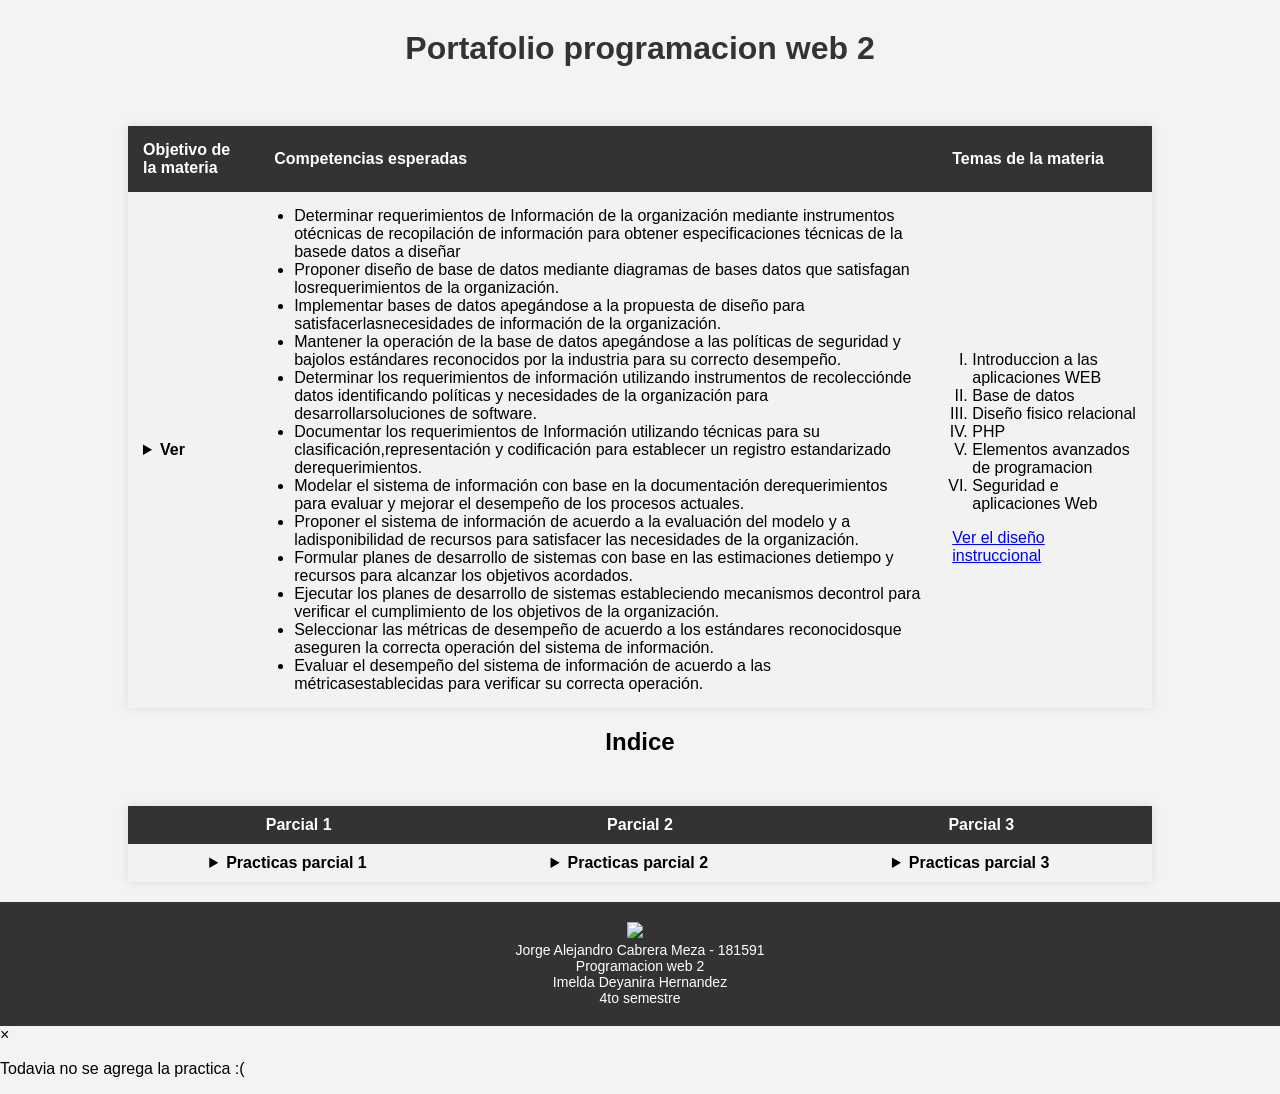
==== index.html @ ec472a56 "Update index.html" ====
<!DOCTYPE HTML>
<html lang="es">
    <head>
        <meta charset="UTF-8">
        <meta name="viewport" content="width=device-width, initial-scale=1.0">
        <title>Portafolio programacion web 2</title>
        <style>
            body {
                font-family: Arial, sans-serif;
                background-color: #f3f3f3;
                margin: 0;
                padding: 0;
            }
    
            h1 {
                text-align: center;
                margin-top: 30px;
                color: #333;
            }
    
            table {
                width: 80%;
                margin: 20px auto;
                border-collapse: collapse;
                background-color: #fff;
                box-shadow: 0 0 10px rgba(0, 0, 0, 0.1);
            }
    
            th, td {
                padding: 15px;
                text-align: left;
            }
    
            th {
                background-color: #333;
                color: #fff;
                font-weight: bold;
            }
    
            tr:nth-child(even) {
                background-color: #f2f2f2;
            }
    
            td ul {
                margin: 0;
                padding-left: 20px;
            }
    
            td details {
                max-width: 300px;
            }
    
            td details summary {
                font-weight: bold;
                cursor: pointer;
            }
    
            td p {
                margin: 0;
            }
    
            ol {
                padding-left: 20px;
            }

            footer {
                background-color: #333;
                color: #fff;
                text-align: center;
                padding: 20px 0;
                position: relative;
                bottom: 0;
                width: 100%;
            }

            .second-table {
                width: 80%;
                margin: 20px auto;
                border-collapse: collapse;
                background-color: #fff;
                box-shadow: 0 0 10px rgba(0, 0, 0, 0.1);
                margin-top: 50px; /* Added margin-top to separate it visually from the first table */
            }

            .second-table th,
            .second-table td {
                padding: 10px; /* Reduced padding */
                text-align: center; /* Center align text */
            }

            .second-table th {
                background-color: #333;
                color: #fff;
                font-weight: bold;
            }

            .second-table tr:nth-child(even) {
                background-color: #f2f2f2;
            }

            footer p {
                font-size: 14px; 
                margin: 5px 0; 
            }
        </style>
    </head>
    <body>
        <h1><center>Portafolio programacion web 2</center></h1>
        <br><table>
            <tbody>
                <tr>
                    <th>Objetivo de la materia</th>
                    <th>Competencias esperadas</th>
                    <th>Temas de la materia</th>
                </tr>
                <tr>
                    <td> <details> <summary>Ver</summary><p>El alumno desarrollará las habilidades necesarias en el uso dellenguaje PHP y Mysql,
                        <br>que le permitan analizar, diseñar y crear sitiosweb dinámicos que den solución a problemas reales,
                        <br>utilizando herramientas adecuadas para asegurar que cumplan con losrequerimientos y estándares de seguridad.
                        <br>Una vez creados, los publicará y administrará.</p></details></td>
                    <td>
                        <ul>
                            <li>Determinar requerimientos de Información de la organización mediante instrumentos otécnicas de recopilación de información para obtener especificaciones técnicas de la basede datos a diseñar</li>
                            <li>Proponer diseño de base de datos mediante diagramas de bases datos que satisfagan losrequerimientos de la organización.</li>
                            <li>Implementar bases de datos apegándose a la propuesta de diseño para satisfacerlasnecesidades de información de la organización.</li>
                            <li>Mantener la operación de la base de datos apegándose a las políticas de seguridad y bajolos estándares reconocidos por la industria para su correcto desempeño.</li>
                            <li>Determinar los requerimientos de información utilizando instrumentos de recolecciónde datos identificando políticas y necesidades de la organización para desarrollarsoluciones de software.</li>
                            <li>Documentar los requerimientos de Información utilizando técnicas para su clasificación,representación y codificación para establecer un registro estandarizado derequerimientos.</li>
                            <li>Modelar el sistema de información con base en la documentación derequerimientos para evaluar y mejorar el desempeño de los procesos actuales.</li>
                            <li>Proponer el sistema de información de acuerdo a la evaluación del modelo y a ladisponibilidad de recursos para satisfacer las necesidades de la organización.</li>
                            <li>Formular planes de desarrollo de sistemas con base en las estimaciones detiempo y recursos para alcanzar los objetivos acordados.</li>
                            <li>Ejecutar los planes de desarrollo de sistemas estableciendo mecanismos decontrol para verificar el cumplimiento de los objetivos de la organización.</li>
                            <li>Seleccionar las métricas de desempeño de acuerdo a los estándares reconocidosque aseguren la correcta operación del sistema de información.</li>
                            <li>Evaluar el desempeño del sistema de información de acuerdo a las métricasestablecidas para verificar su correcta operación.</li>
                        </ul>
                    </td>
                    <td>
                        <ol type="I">
                            <li>Introduccion a las aplicaciones WEB</li>
                            <li>Base de datos</li>
                            <li>Diseño fisico relacional</li>
                            <li>PHP</li>
                            <li>Elementos avanzados de programacion</li>
                            <li>Seguridad e aplicaciones Web</li>
                        </ol>
                        <p><a href="Index/Diseño Instruccional Progra Web II.pdf" target="_blank">Ver el diseño instruccional</a></p>
                    </td>
                </tr>
            </tbody>
        </table>
        <h2><center>Indice</center></h2>
        <hgroup>
            <table class="second-table">
                <tbody>
                    <tr>
                        <th>Parcial 1</th>
                        <th>Parcial 2</th>
                        <th>Parcial 3</th>
                    </tr>
                    <tr>
                        <td>
                            <details>
                                <summary onclick="showPracticeInfo(1)">Practicas parcial 1</summary>
                                <ol type="1">
                                    <li>Practica 1 - Ventas de autos Volkswagen</li>
                                    <li>Practica 2 - Prestamo de materiales de biblioteca</li>
                                </ol>
                            </details>
                        </td>
                        <td>
                            <details>
                                <summary onclick="showPracticeInfo(2)">Practicas parcial 2</summary>
                                <ol type="1">
                                    <li>Practica 1 </li>
                                    <li>Practica 2 </li>
                                </ol>
                            </details>
                        </td>
                        <td>
                            <details>
                                <summary onclick="showPracticeInfo(3)">Practicas parcial 3</summary>
                                <ol type="1">
                                    <li>Practica 1 </li>
                                    <li>Practica 2 </li>
                                </ol>
                            </details>
                        </td>
                    </tr>
                </tbody>
            </table>
        </hgroup>

        <footer>
            
            <a href="https://www.upslp.edu.mx/upslp/" target="_blank">
                <img src="https://www.upslp.edu.mx/upslp/wp-content/themes/icemagtheme/images/demo/icemaglogo.png" style="width: 100px; height: auto; margin-right: 10px;">
            </a>
            <p style="margin: 0; text-align: center;">Jorge Alejandro Cabrera Meza - 181591<br>Programacion web 2<br>Imelda Deyanira Hernandez <br> 4to semestre</p>
            
        </footer>

        <div id="myModal" class="modal">
            <div class="modal-content">
                <span class="close" onclick="closeModal()">&times;</span>
                <p id="modal-text">Todavia no se agrega la practica :(</p>
            </div>
        </div>

        <script>
            function showPracticeInfo(practiceNumber) {
                var modal = document.getElementById('myModal');
                var modalText = document.getElementById('modal-text');
                modal.style.display = 'block';
                modalText.innerHTML = "Todavia no se agrega la practica :(";
            }

            function closeModal() {
                var modal = document.getElementById('myModal');
                modal.style.display = 'none';
            }
        </script>

    </body>

</html>
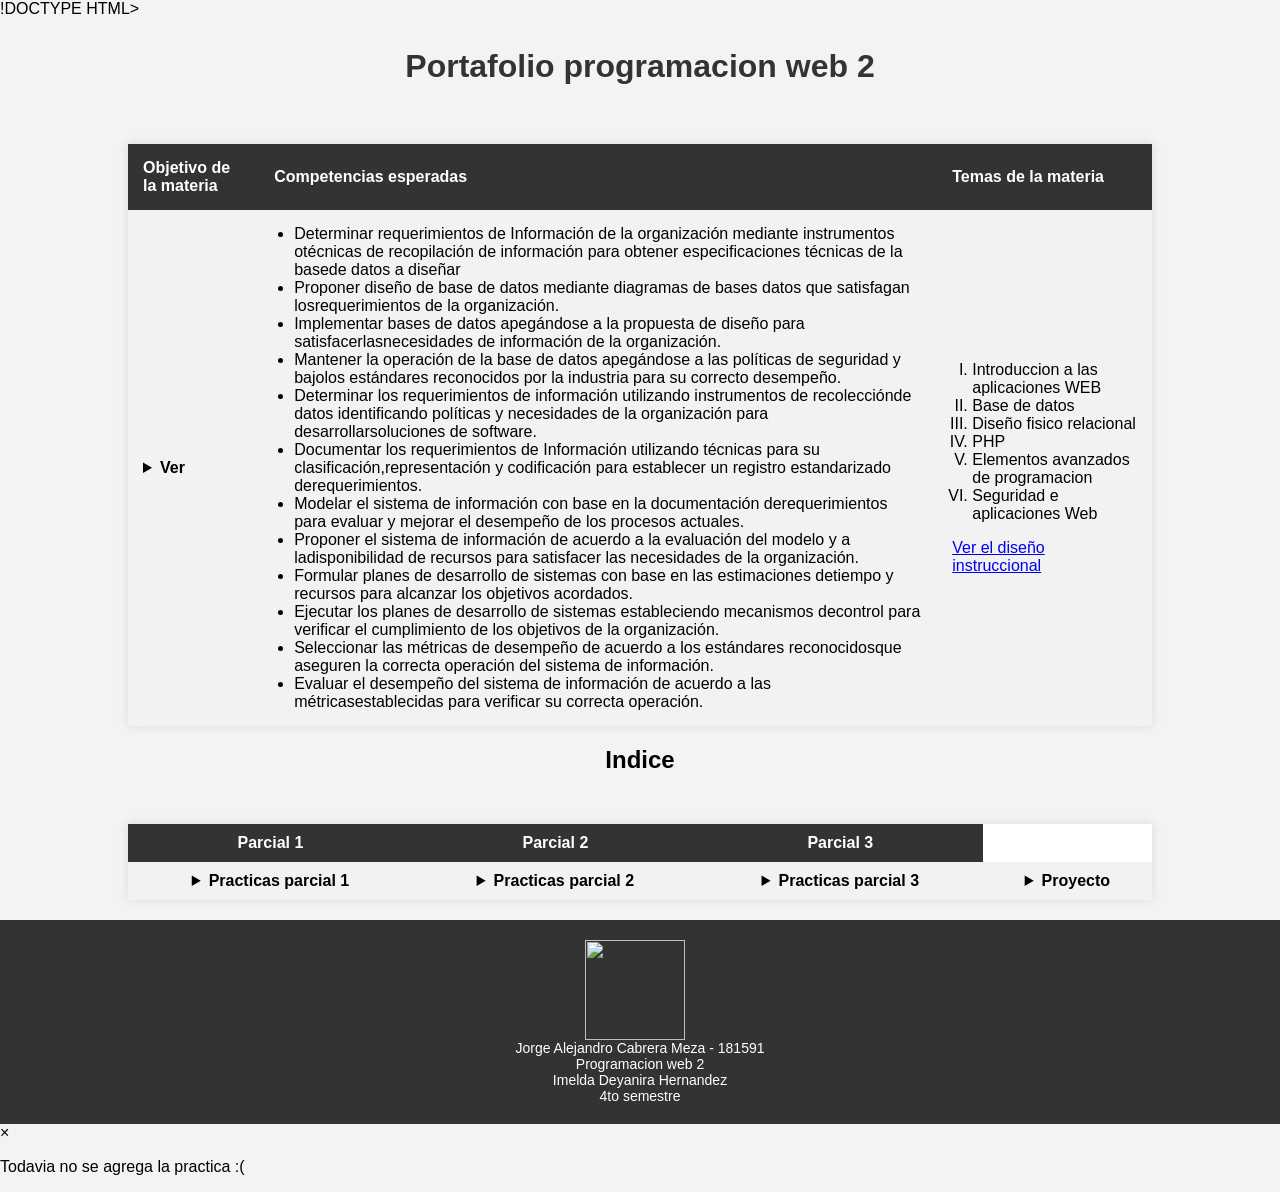
==== commit 940c9995: "Update index.html" ====
--- a/index.html
+++ b/index.html
@@ -1,4 +1,4 @@
-<!DOCTYPE HTML>
+!DOCTYPE HTML>
 <html lang="es">
     <head>
         <meta charset="UTF-8">
@@ -160,28 +160,38 @@
                     <tr>
                         <td>
                             <details>
-                                <summary onclick="showPracticeInfo(1)">Practicas parcial 1</summary>
-                                <ol type="1">
-                                    <li>Practica 1 - Ventas de autos Volkswagen</li>
-                                    <li>Practica 2 - Prestamo de materiales de biblioteca</li>
-                                </ol>
-                            </details>
-                        </td>
-                        <td>
-                            <details>
-                                <summary onclick="showPracticeInfo(2)">Practicas parcial 2</summary>
-                                <ol type="1">
-                                    <li>Practica 1 </li>
-                                    <li>Practica 2 </li>
-                                </ol>
-                            </details>
-                        </td>
-                        <td>
-                            <details>
-                                <summary onclick="showPracticeInfo(3)">Practicas parcial 3</summary>
-                                <ol type="1">
-                                    <li>Practica 1 </li>
-                                    <li>Practica 2 </li>
+                                <summary>Practicas parcial 1</summary>
+                                <ol type="1">
+                                    <li><a href="Index/P1/Practica1.html" target="_blank">Practica 1 - Ventas de autos Volkswagen</a></li>
+                                    <li><a href="Index/P1/Practica2.html" target="_blank">Practica 2 - Prestamo de materiales de biblioteca</a></li>
+                                    <li><a href="Index/Practico1/Practico.html" target="_blank">Examen Practico Parcial 1</a></li>
+                                </ol>
+                            </details>
+                        </td>
+                        <td>
+                            <details>
+                                <summary >Practicas parcial 2</summary>
+                                <ol type="1">
+                                    <li><a href="Index/P2/Actividad1.php" target="_blank">Practica 1</a> </li>
+                                    <li><a href="Index.html" onclick="showPracticeInfo(2)">Practica 2</a> </li>
+                                </ol>
+                            </details>
+                        </td>
+                        <td>
+                            <details>
+                                <summary>Practicas parcial 3</summary>
+                                <ol type="1">
+                                    <li><a href="Index.html" onclick="showPracticeInfo(3)"> Practica 1</a></li>
+                                    <li><a href="Index.html" onclick="showPracticeInfo(3)"> Practica 2</a></li>
+                                </ol>
+                            </details>
+                        </td>
+                        <td>
+                            <details>
+                                <summary>Proyecto</summary>
+                                <ol type="1">
+                                    <li><a href="Index/Proyecto/Proyecto.html" target="_blank">Definición de objetivos</a></li>
+                                    
                                 </ol>
                             </details>
                         </td>
@@ -223,3 +233,4 @@
     </body>
 
 </html>
+
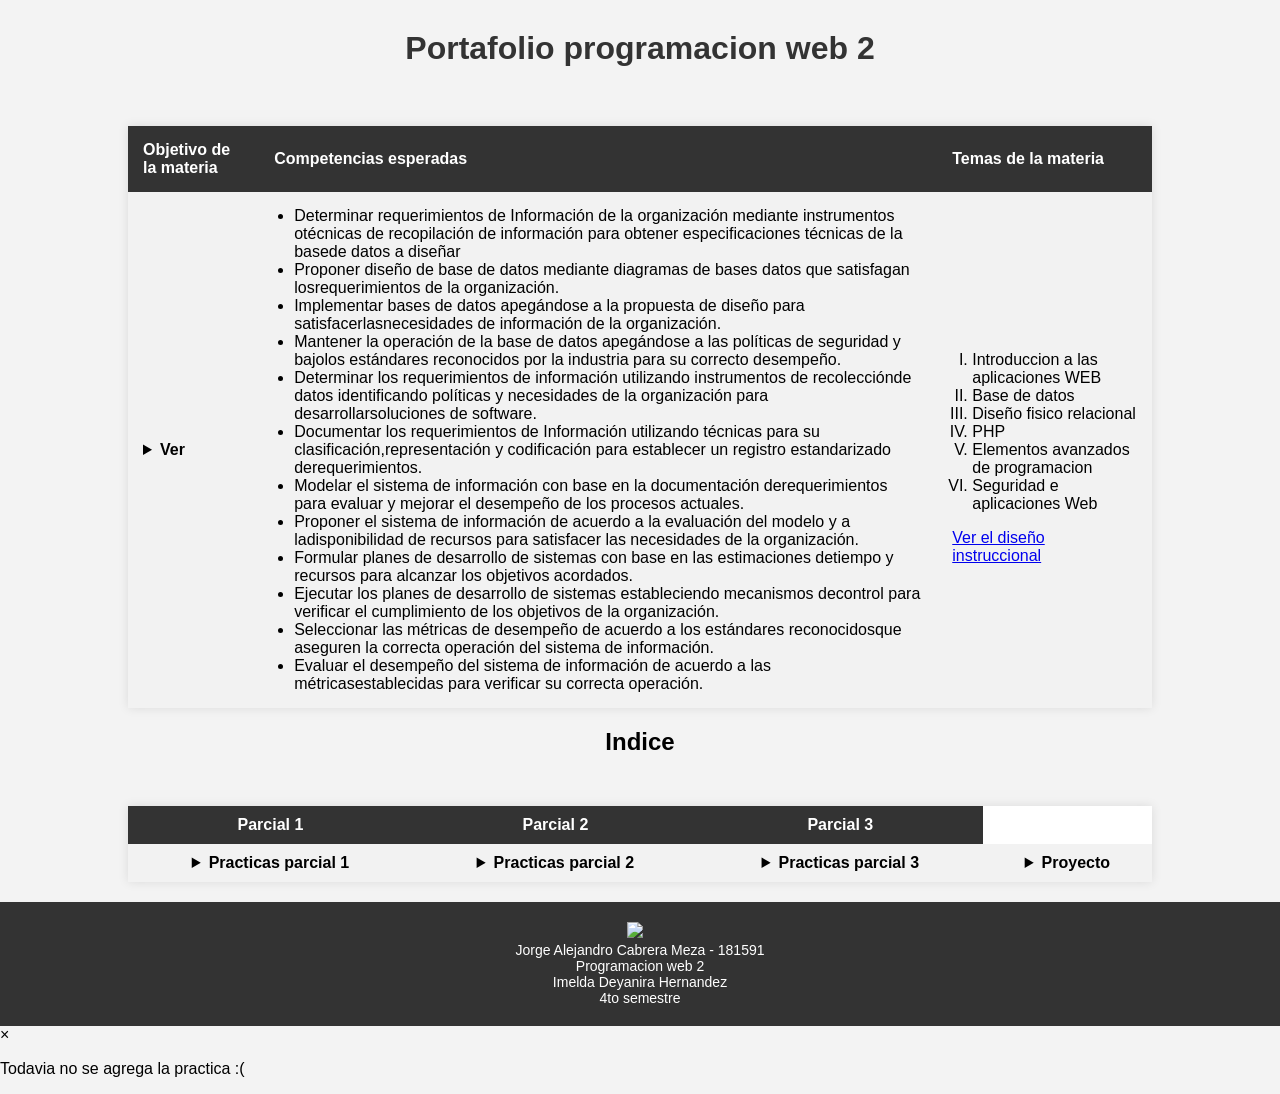
==== commit f0a9a3ab: "Update index.html" ====
--- a/index.html
+++ b/index.html
@@ -1,4 +1,4 @@
-!DOCTYPE HTML>
+<!DOCTYPE HTML>
 <html lang="es">
     <head>
         <meta charset="UTF-8">
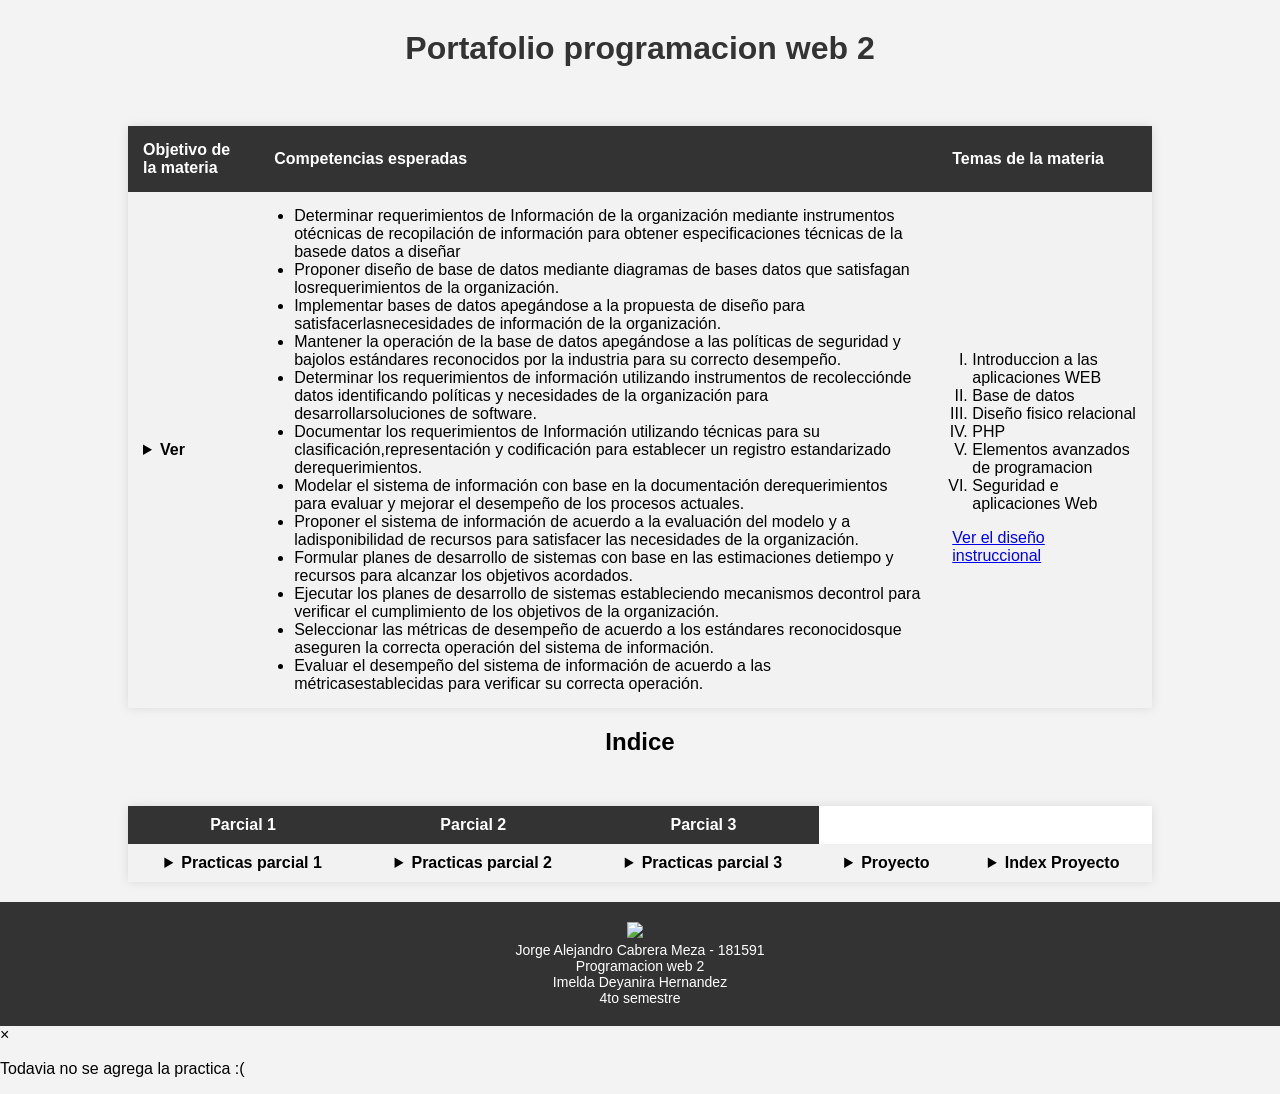
==== commit b18f0a30: "Update index.html" ====
--- a/index.html
+++ b/index.html
@@ -195,6 +195,15 @@
                                 </ol>
                             </details>
                         </td>
+                        <td>
+                            <details>
+                                <summary>Index Proyecto</summary>
+                                <ol type="1">
+                                    <li><a href="Index/Index_proyecto/Cascaron.html" target="_blank">Index del proyecto</a></li>
+                                    
+                                </ol>
+                            </details>
+                        </td>
                     </tr>
                 </tbody>
             </table>
@@ -234,3 +243,4 @@
 
 </html>
 
+
